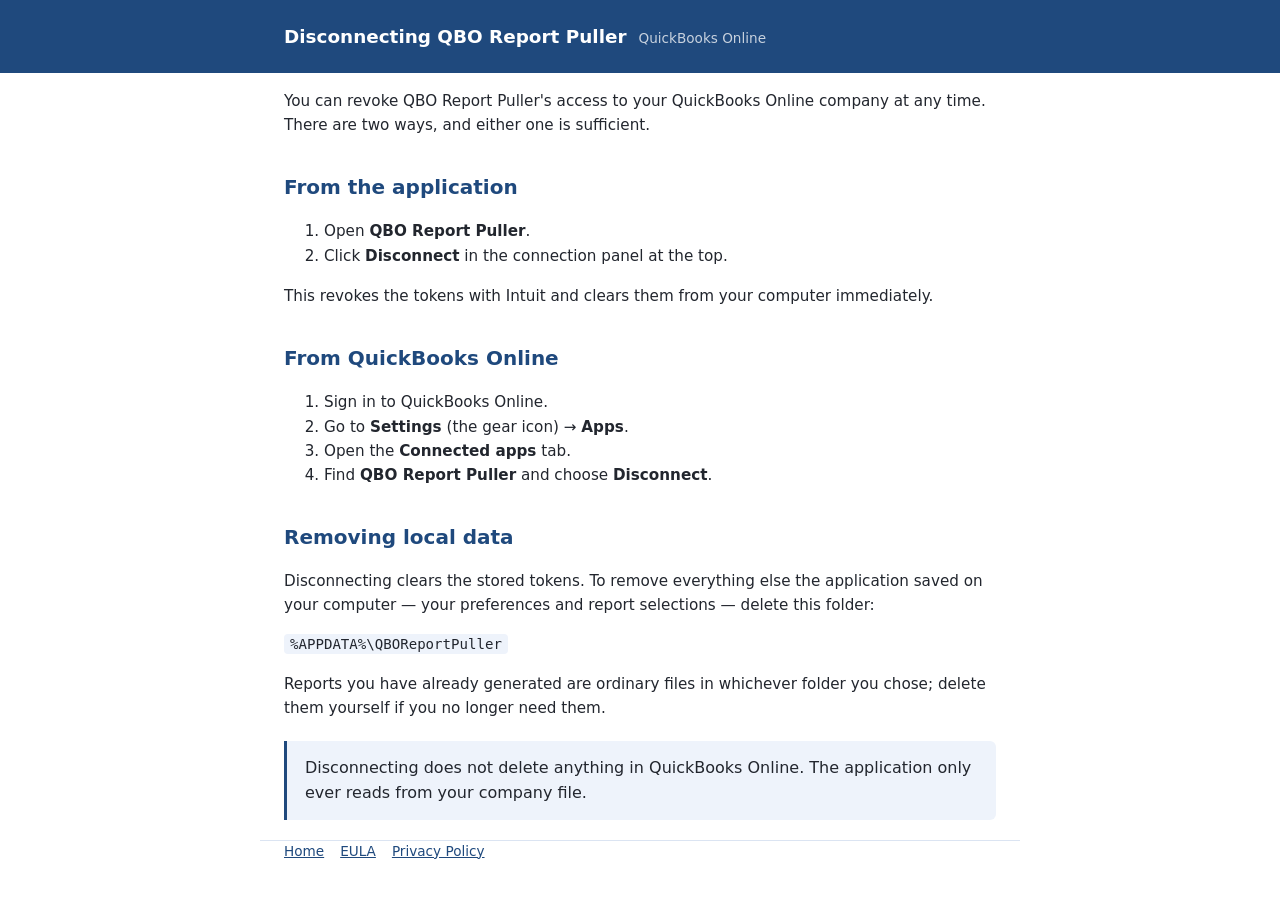
==== disconnect.html @ 7fe4823f "Initial commit: QBO Report Puller public pages (OAuth callback, EULA, privacy)" ====
<!DOCTYPE html>
<html lang="en">
<head>
<meta charset="utf-8">
<meta name="viewport" content="width=device-width,initial-scale=1">
<meta name="robots" content="noindex,nofollow">
<title>How to disconnect — QBO Report Puller</title>
<link rel="stylesheet" href="_style.css">
</head>
<body>
<header><div class="wrap"><h1>Disconnecting QBO Report Puller</h1><span>QuickBooks Online</span></div></header>
<main class="wrap">

<p>You can revoke QBO Report Puller's access to your QuickBooks Online company at
any time. There are two ways, and either one is sufficient.</p>

<h2>From the application</h2>
<ol>
  <li>Open <strong>QBO Report Puller</strong>.</li>
  <li>Click <strong>Disconnect</strong> in the connection panel at the top.</li>
</ol>
<p>This revokes the tokens with Intuit and clears them from your computer
immediately.</p>

<h2>From QuickBooks Online</h2>
<ol>
  <li>Sign in to QuickBooks Online.</li>
  <li>Go to <strong>Settings</strong> (the gear icon) &rarr; <strong>Apps</strong>.</li>
  <li>Open the <strong>Connected apps</strong> tab.</li>
  <li>Find <strong>QBO Report Puller</strong> and choose
      <strong>Disconnect</strong>.</li>
</ol>

<h2>Removing local data</h2>
<p>Disconnecting clears the stored tokens. To remove everything else the
application saved on your computer — your preferences and report selections —
delete this folder:</p>
<p><code>%APPDATA%\QBOReportPuller</code></p>
<p>Reports you have already generated are ordinary files in whichever folder you
chose; delete them yourself if you no longer need them.</p>

<div class="box">
  Disconnecting does not delete anything in QuickBooks Online. The application
  only ever reads from your company file.
</div>

</main>
<footer class="wrap">
  <a href="index.html">Home</a><a href="eula.html">EULA</a><a href="privacy.html">Privacy Policy</a>
</footer>
</body>
</html>
---- _style.css ----
:root { --navy:#1F497D; --light:#EEF3FB; --ink:#22262e; --rule:#dbe4f2; }
* { box-sizing:border-box; }
body { margin:0; background:#fff; color:var(--ink); line-height:1.6;
       font-family:"Segoe UI",system-ui,-apple-system,Arial,sans-serif; }
header { background:var(--navy); color:#fff; padding:22px 0; }
header .wrap { display:flex; align-items:baseline; gap:12px; flex-wrap:wrap; }
header h1 { margin:0; font-size:1.15rem; font-weight:600; }
header span { opacity:.75; font-size:.85rem; }
.wrap { max-width:760px; margin:0 auto; padding:0 24px; }
main { padding:36px 0 64px; }
h2 { color:var(--navy); font-size:1.25rem; margin:34px 0 10px; }
h3 { font-size:1rem; margin:22px 0 6px; }
p, li { font-size:.95rem; }
ul { padding-left:22px; }
a { color:var(--navy); }
.meta { color:#5a6478; font-size:.85rem; border-bottom:1px solid var(--rule);
        padding-bottom:14px; margin-bottom:8px; }
.box { background:var(--light); border-left:3px solid var(--navy);
       padding:14px 18px; border-radius:0 6px 6px 0; margin:20px 0; }
footer { border-top:1px solid var(--rule); padding:22px 0 40px;
         color:#5a6478; font-size:.85rem; }
footer a { margin-right:16px; }
code { background:var(--light); padding:2px 6px; border-radius:4px; font-size:.88rem; }
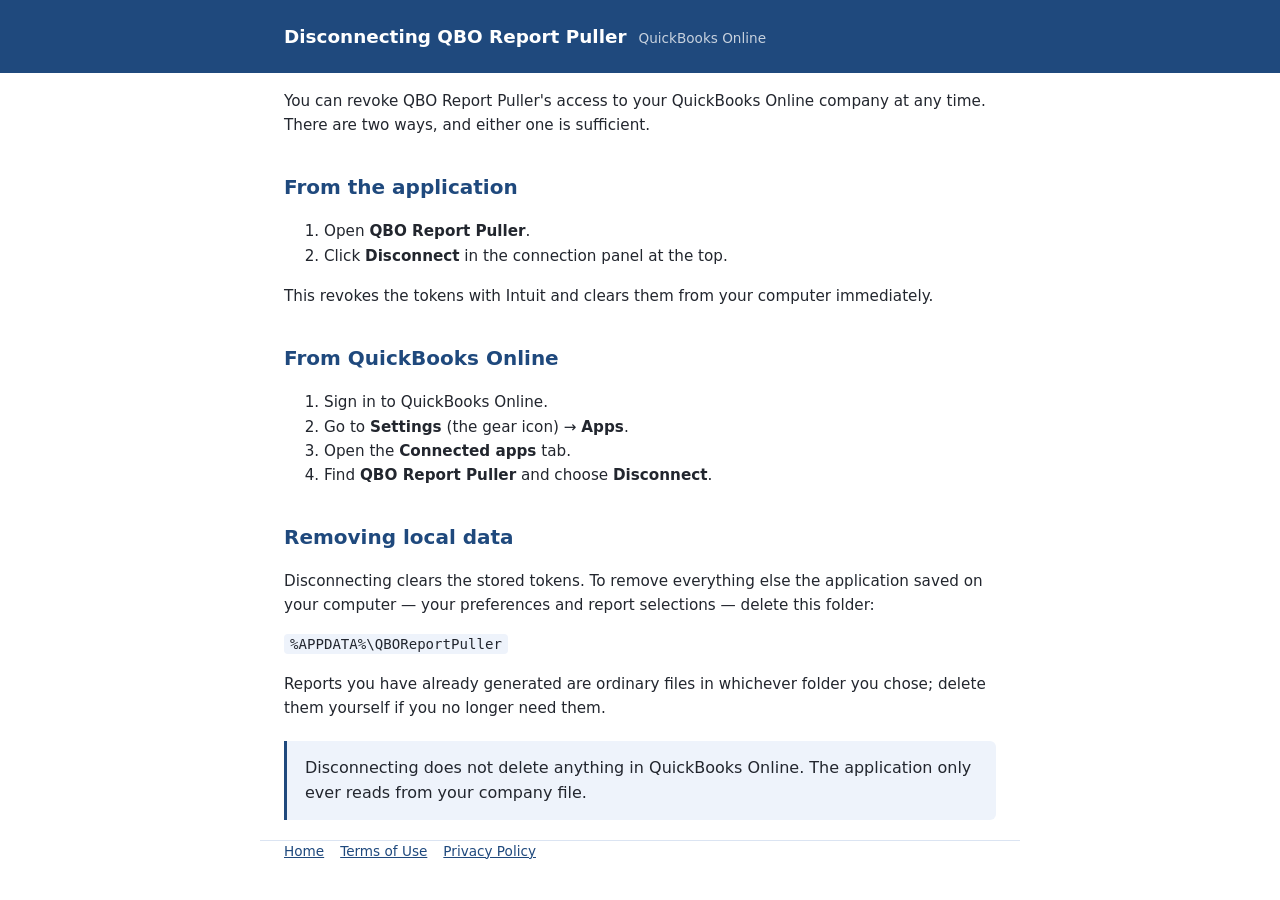
==== commit aae252f0: "Shorten the terms and privacy pages into plain language The EULA was written to the shape of a comme" ====
--- a/disconnect.html
+++ b/disconnect.html
@@ -46,7 +46,7 @@
 
 </main>
 <footer class="wrap">
-  <a href="index.html">Home</a><a href="eula.html">EULA</a><a href="privacy.html">Privacy Policy</a>
+  <a href="index.html">Home</a><a href="eula.html">Terms of Use</a><a href="privacy.html">Privacy Policy</a>
 </footer>
 </body>
 </html>
